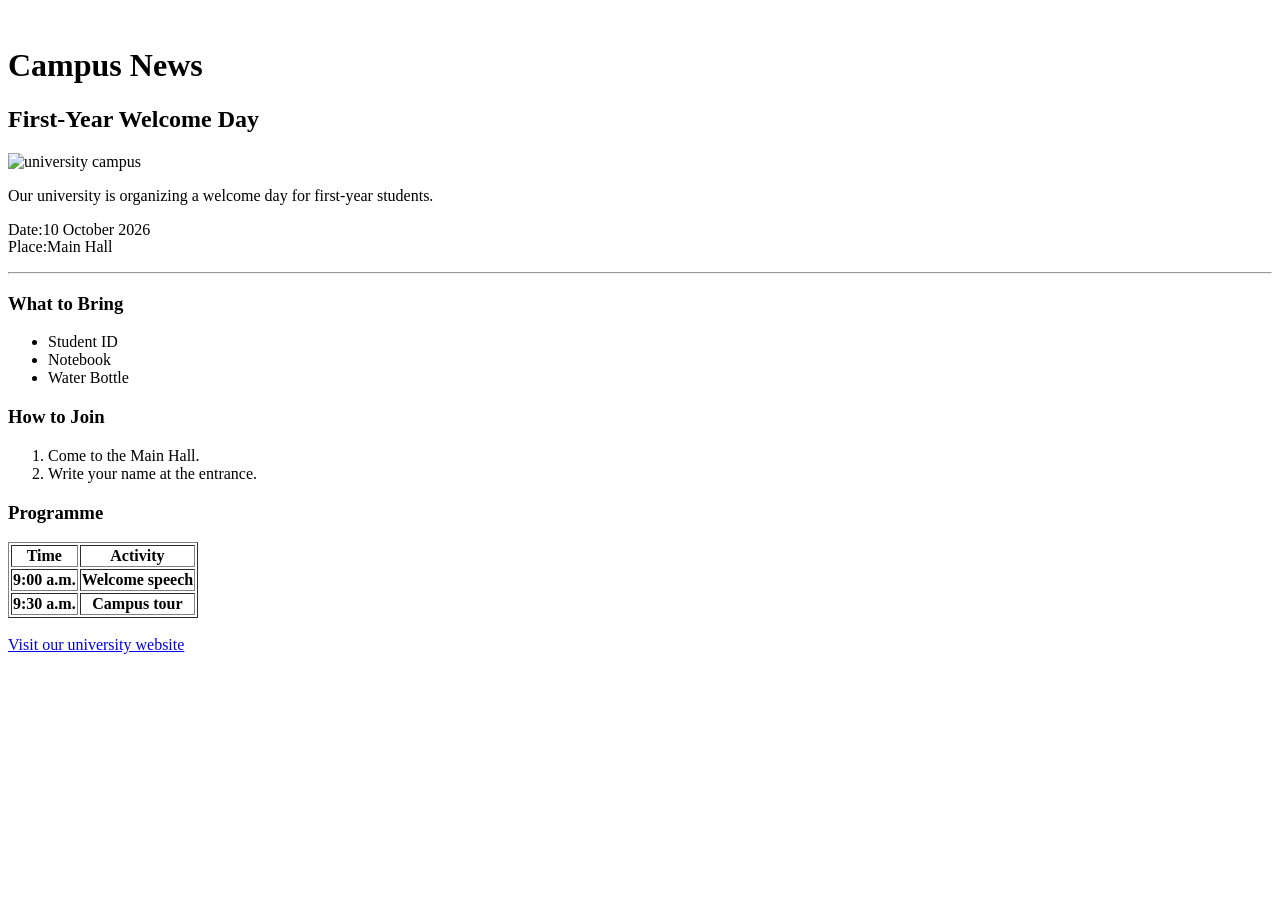
==== Lab Practical 1/news.html @ 95967260 "Add Lab Practical 1 webpage" ====
<!DOCTYPE html>
<html lang="en">
<head>
    <meta charset="UTF-8">
    <meta name="viewport" content="width=device-width, initial-scale=1.0">
    <title>Campus News</title>
    <br>
    </head>
    <body>
        <header>
            <h1>Campus News</h1>
        </header>
        <section>
             <h2>First-Year Welcome Day</h2>
        <img src="c:\Users\ASUS\Pictures\university (1).jpg" alt="university campus" width="350">
        </section>
        <section>
            <p>Our university is organizing a welcome day for first-year students.</p>
            <p style="line-height: 1.1;">
             Date:10 October 2026<br>
             Place:Main Hall</p>
            </h3>
            <hr>
        </section>
        <section>
            <h3>What to Bring</h3>
            <ul>
                <li>Student ID</li>
                <li>Notebook</li>
                <li>Water Bottle</li>
            </ul>
            <h3>How to Join</h3>
            <ol>
                <li>Come to the Main Hall.</li>
                <li>Write your name at the entrance.</li>
            </ol>
        </section>
        <section>
            <h3>Programme</h3>
        </section>
        <table border="1">
             <tr>
                <th>Time</th>
                <th>Activity</th>
             </tr>
             <tr>
                <th>9:00 a.m.</th>
                <th>Welcome speech</th>
            </tr>
             <tr>
                <th>9:30 a.m.</th>
                <th>Campus tour</th>
            </tr>
        </table>
<br>
<a href="https://www.sjp.ac.lk/" target="_blank">Visit our university website</a>
    </body>
    </html>
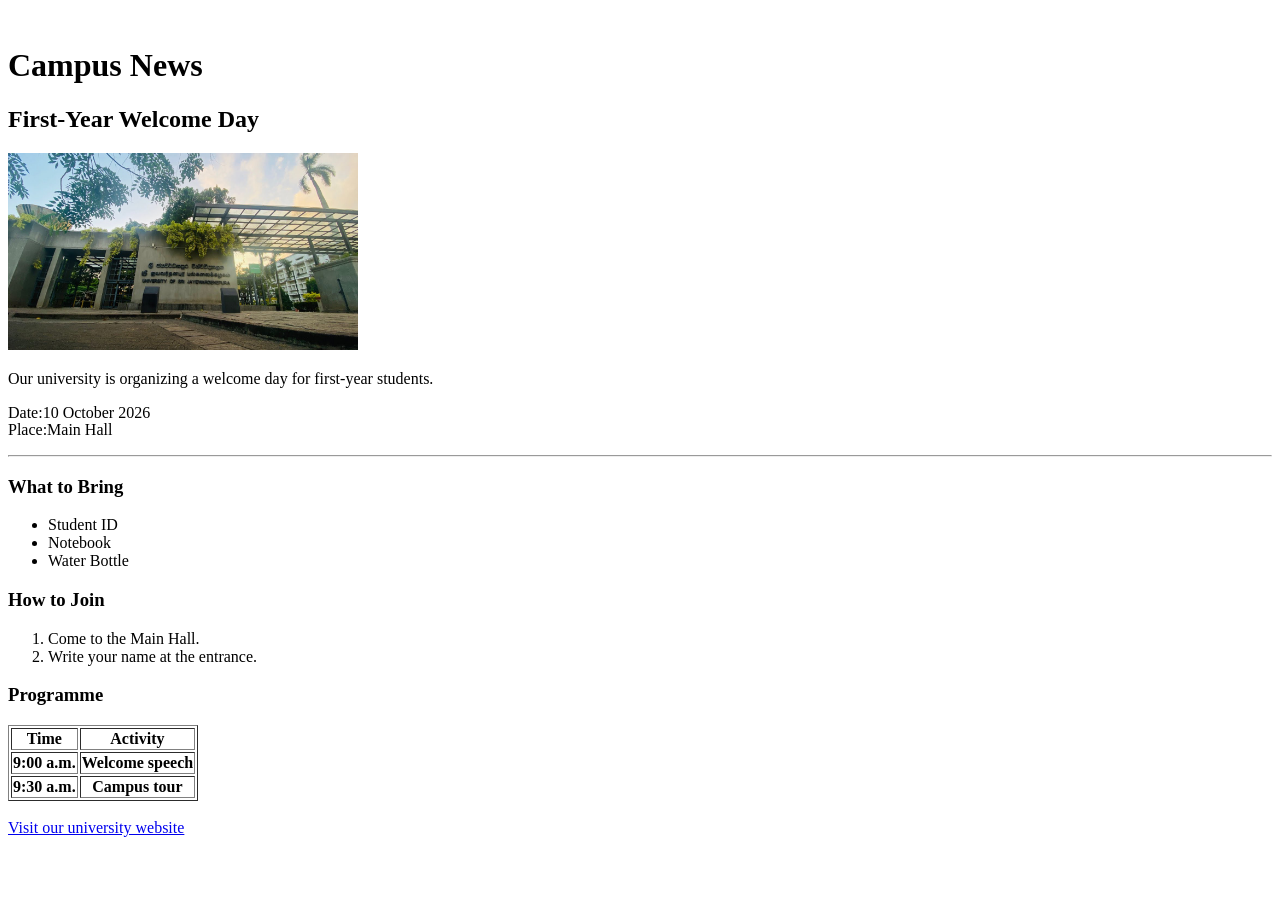
==== commit 8ad039ae: "Update news.html" ====
--- a/Lab Practical 1/news.html
+++ b/Lab Practical 1/news.html
@@ -12,7 +12,7 @@
         </header>
         <section>
              <h2>First-Year Welcome Day</h2>
-        <img src="c:\Users\ASUS\Pictures\university (1).jpg" alt="university campus" width="350">
+        <img src="university.jpg.jpg" alt="university campus" width="350">
         </section>
         <section>
             <p>Our university is organizing a welcome day for first-year students.</p>
